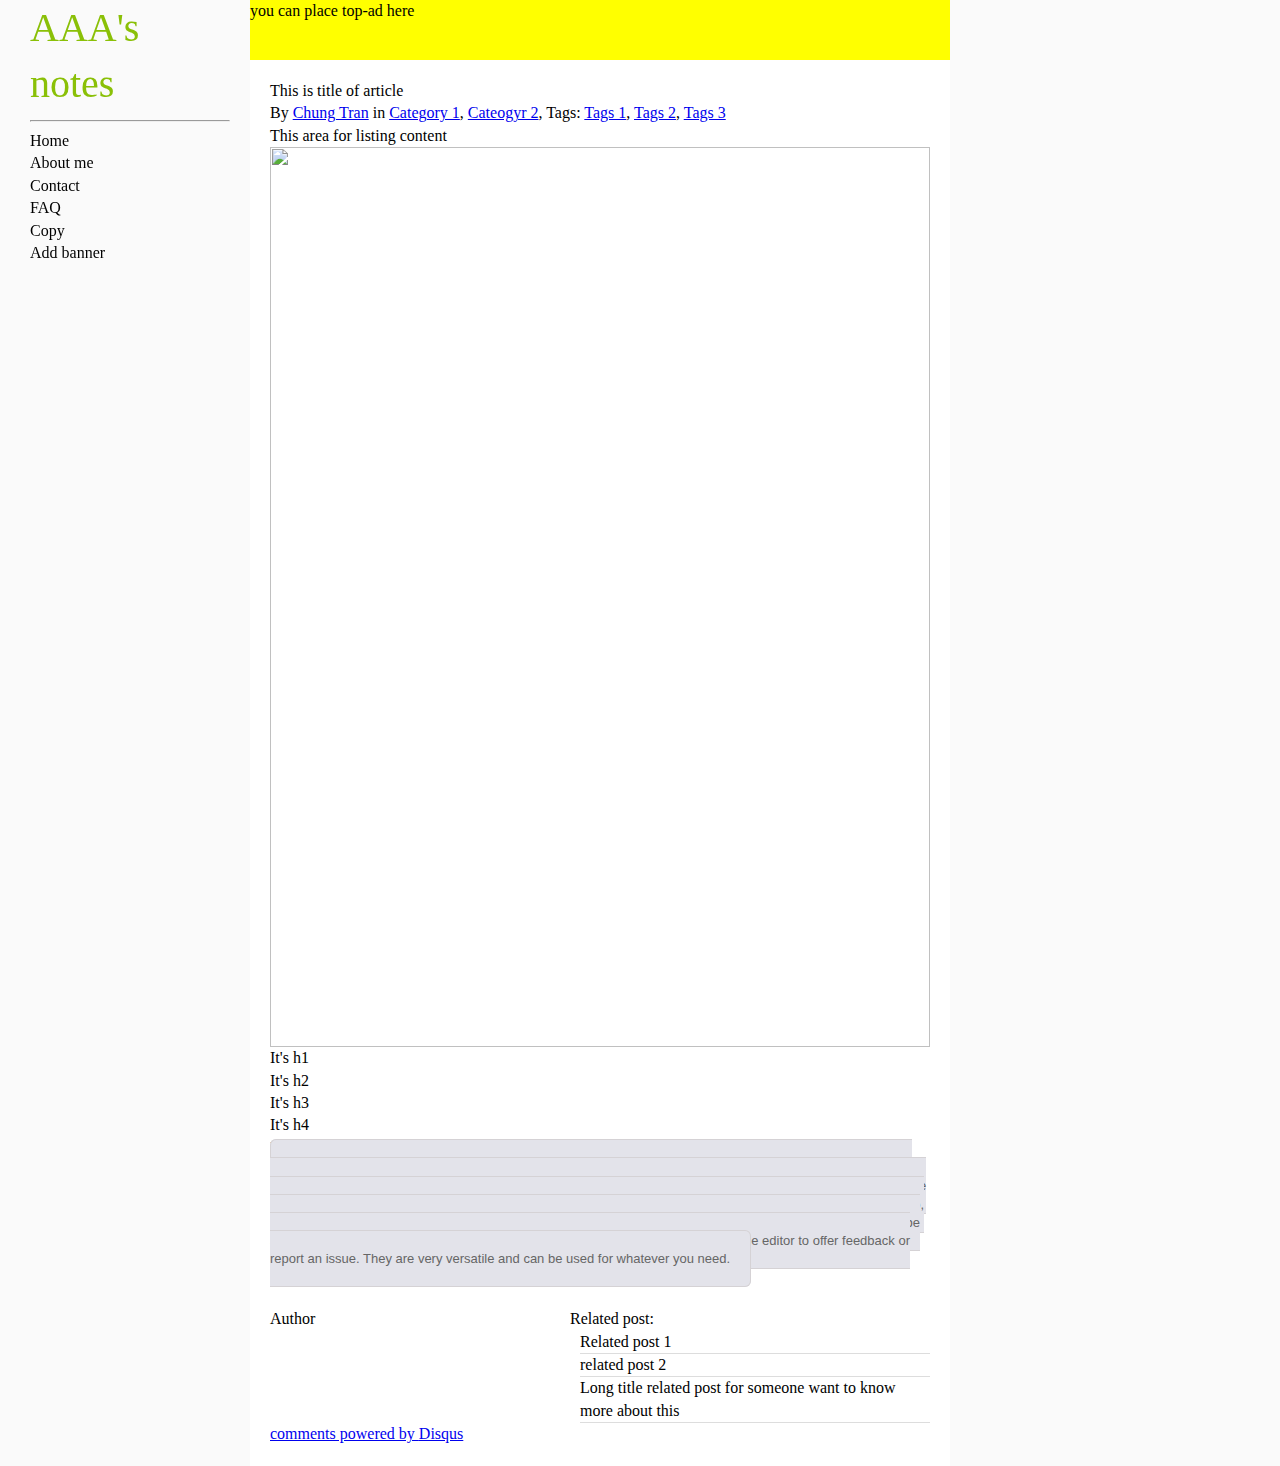
==== post.html @ f933e43a "update post.html" ====
<html>
<head>
	<link rel="stylesheet" type="text/css" href="style.css">
	<title>Index page - AAAAA's notes</title>
</head>
<body>
<div class="container">
	<div class="left-sidebar">
		<div class="sidebar-content">
			<div class="top-title"> AAA's notes</div>

			 <hr/>
			 <ul>
				<li>Home</li>
				<li>About me</li>
				<li>Contact</li>
				<li>FAQ</li>
				<li>Copy</li>
				<li>Add banner</li>
			 </ul>

		</div>
	 
	</div>
	<div class="main">
		<div class="top-adv"> you can place top-ad here</div>
		<div class="listing">
			<article>
				<div class="article-header">
					<h1 class="article-title">
						This is title of article
					</h1>
					<div class="tags">
						By <a href="#">Chung Tran</a> in <a href="#">Category 1</a>, <a href="#">Cateogyr 2</a>, 
						Tags: <a href="#">Tags 1</a>, <a href="#">Tags 2</a>, <a href="#">Tags 3</a>
					</div>
				</div>
				This area for listing content
				<img src="http://expo.getbootstrap.com/screenshots/involvio.jpg"></img>
				<h1>It's h1</h1>
				<h2>It's h2</h2>
				<h3>It's h3</h3>
				<h4>It's h4</h4>
				<h5>It's h5</h5>

				<quote>
					This is a "signoff" box. You can create as many signoffs as you want in the theme options and then insert them into posts via the shortcode builder. Or you can insert a one-off signoff on an individual post basis. The possibilities are endless.
					
					What is a "signoff"? Think of it as a way of telling your readers something before they go, maybe something that you always want to remind them of when they're done reading articles on your site. Maybe a reminder to check out your social profiles, signup for your newsletter, or contact the editor to offer feedback or report an issue. They are very versatile and can be used for whatever you need.
				</quote>
			</article>
			<div class="article-footer">

				<div class="author">

					<h4>Author</h4>
									<!-- Place this tag where you want the widget to render. -->
					<div class="g-person" data-href="//plus.google.com/115514285304243405467" data-layout="landscape" data-rel="author"></div>

					<!-- Place this tag after the last widget tag. -->
					<script type="text/javascript">
					  (function() {
					    var po = document.createElement('script'); po.type = 'text/javascript'; po.async = true;
					    po.src = 'https://apis.google.com/js/platform.js';
					    var s = document.getElementsByTagName('script')[0]; s.parentNode.insertBefore(po, s);
					  })();
					</script>
				</div>
				<div class="related-post">
					<h4>Related post:</h4>
					<ul>
						<li> Related post 1 </li>
						<li> related post 2</li>
						<li> Long title related post for someone want to know more about this </li>
					</ul>
				</div>

				<div id="disqus_thread"></div>
			    <script type="text/javascript">
			        /* * * CONFIGURATION VARIABLES: EDIT BEFORE PASTING INTO YOUR WEBPAGE * * */
			        var disqus_shortname = 'chungblog'; // required: replace example with your forum shortname

			        /* * * DON'T EDIT BELOW THIS LINE * * */
			        (function() {
			            var dsq = document.createElement('script'); dsq.type = 'text/javascript'; dsq.async = true;
			            dsq.src = '//' + disqus_shortname + '.disqus.com/embed.js';
			            (document.getElementsByTagName('head')[0] || document.getElementsByTagName('body')[0]).appendChild(dsq);
			        })();
			    </script>
			    <noscript>Please enable JavaScript to view the <a href="http://disqus.com/?ref_noscript">comments powered by Disqus.</a></noscript>
			    <a href="http://disqus.com" class="dsq-brlink">comments powered by <span class="logo-disqus">Disqus</span></a>
	    
			</div>
		</div>

	</div>
	<div class="right-sidebar">
		<div class="share-bar">
				<!-- Place this tag where you want the +1 button to render. -->
			<div class="g-plusone" data-size="tall"></div>

			<!-- Place this tag after the last +1 button tag. -->
			<script type="text/javascript">
			  (function() {
			    var po = document.createElement('script'); po.type = 'text/javascript'; po.async = true;
			    po.src = 'https://apis.google.com/js/platform.js';
			    var s = document.getElementsByTagName('script')[0]; s.parentNode.insertBefore(po, s);
			  })();
			</script>
		</div>
	</div>
	
</div>


</body>
</html>
---- style.css ----
/**reset css*/

html, body, div, span, applet, object, iframe,
h1, h2, h3, h4, h5, h6, p, blockquote, pre,
a, abbr, acronym, address, big, cite, code,
del, dfn, em, img, ins, kbd, q, s, samp,
small, strike, strong, sub, sup, tt, var,
b, u, i, center,
dl, dt, dd, ol, ul, li,
fieldset, form, label, legend,
table, caption, tbody, tfoot, thead, tr, th, td,
article, aside, canvas, details, embed, 
figure, figcaption, footer, header, hgroup, 
menu, nav, output, ruby, section, summary,
time, mark, audio, video {
	margin: 0;
	padding: 0;
	border: 0;
	font-size: 100%;
	font: inherit;
	vertical-align: baseline;
}
/* HTML5 display-role reset for older browsers */
article, aside, details, figcaption, figure, 
footer, header, hgroup, menu, nav, section {
	display: block;
}
body {
	line-height: 1.4;
	background: #FAFAFA;
}
ol, ul {
	list-style: none;
}
blockquote, q {
	quotes: none;
}
blockquote:before, blockquote:after,
q:before, q:after {
	content: '';
	content: none;
}
table {
	border-collapse: collapse;
	border-spacing: 0;
}

a:hover {
  text-decoration: none;
}

h1, h2, h3 {
  font-weight: 300;
}

/**define layout */
.left-sidebar{
	width: 250px;
	position: fixed;
	top: 0px;
	left: 0px;
	bottom: 0px;  /** for all page*/
	z-index: 10;
}
.sidebar-content {
    margin: 0 20px 0 30px;
}
.main{
	margin-left: 250px;
	width: 700px;
	z-index: 11;
}
.share-bar {

    left: 950px;
    position: fixed;
    top: 100px;
    width: 50px;
    z-index: 100000;
}
/** in left-sidebar*/
.top-title {
 color: 8AC007;
 font-size: 40px;
}
.top-adv{
	height: 60px;
	background: yellow;
}
.listing{
	background: #ffffff;
}
/** content in article*/
article,.article-footer{
	padding: 20px;
	background: #ffffff;
}

.author{
	float: left;
	width: 300px;
}
.related-post{
	float: left;
	width: 360px;
}
.related-post > ul{
    margin-left: 10px;
}
.related-post li {
    border-bottom: 1px solid #DDDDDD;
}
article img{
	width: 100%;
}

quote{
	background: none repeat scroll 0% 0% rgb(227, 227, 234);
	position: relative;
	border: 1px solid rgb(213, 210, 213);
	color: rgb(102, 102, 102);
	font-family: Asap,Sans-Serif;
	font-size: 13px;
	border-radius: 6px;
	min-height: 40px;
	margin: 20px 0px;
	padding: 20px 20px 20px 75px;
}
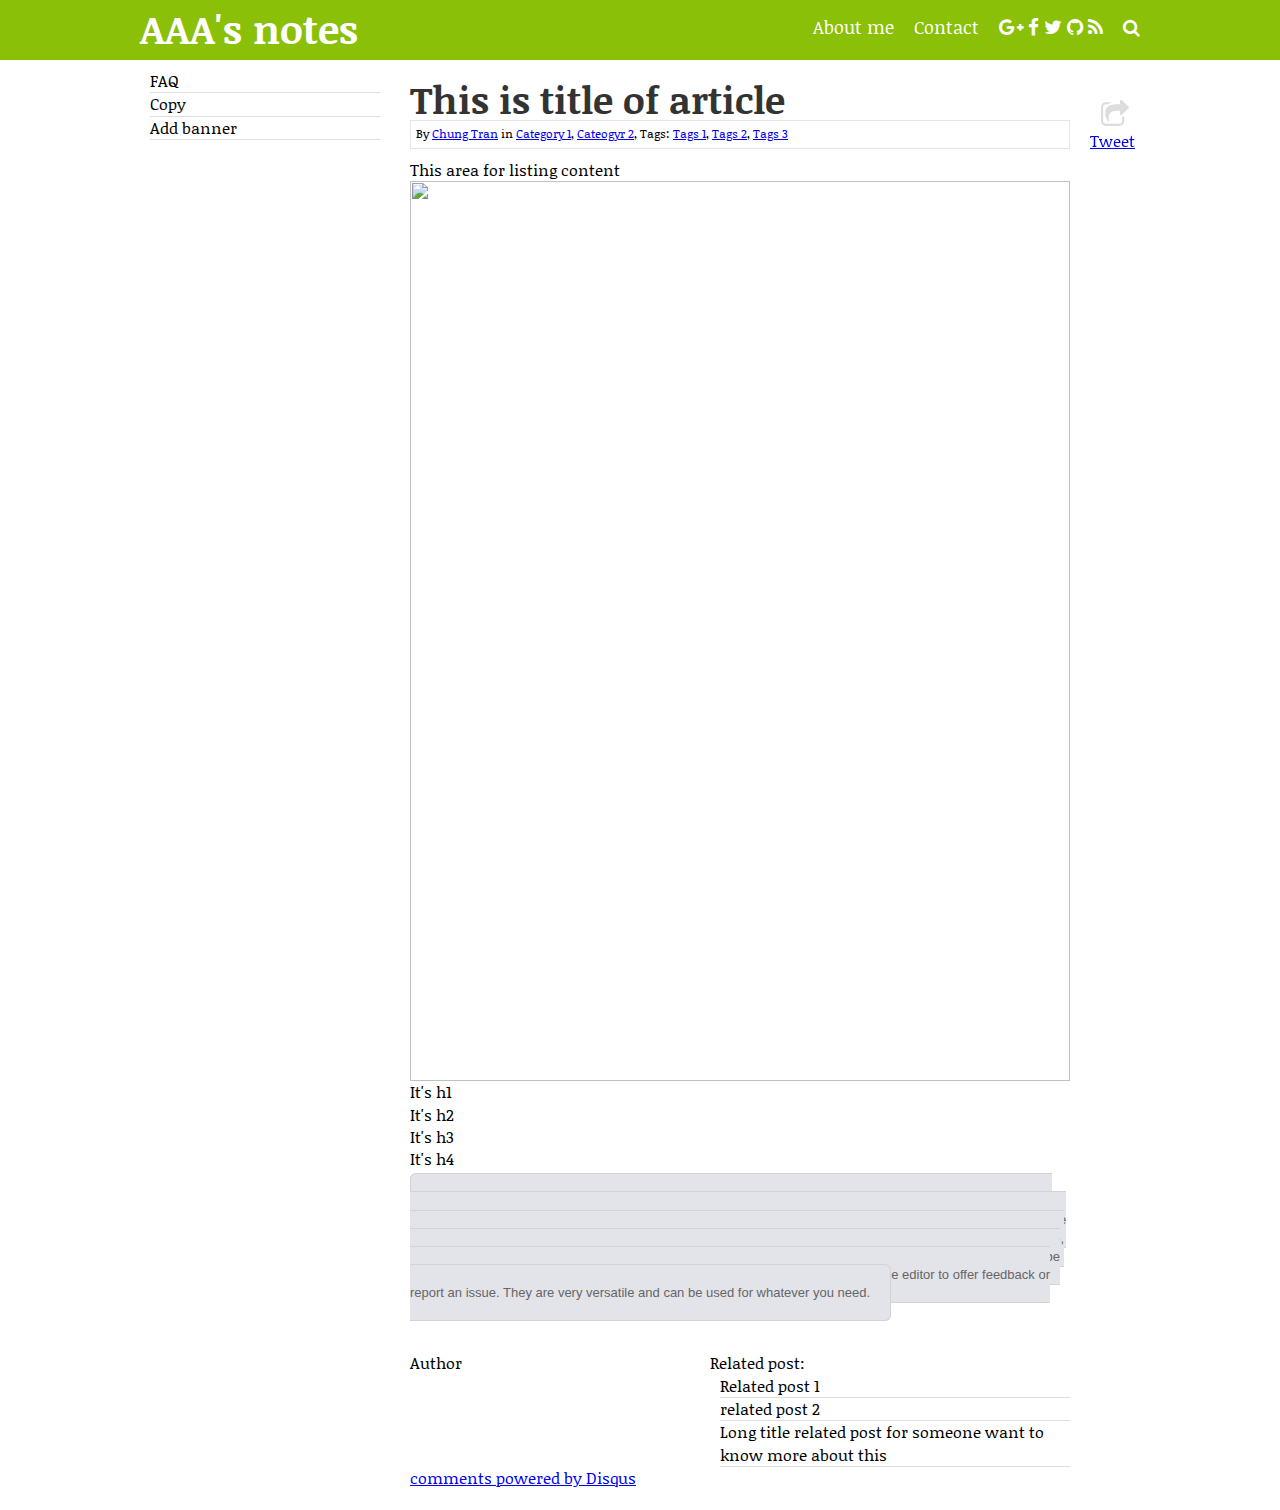
==== commit ae228bd2: "add top menu" ====
--- a/post.html
+++ b/post.html
@@ -1,19 +1,39 @@
 <html>
 <head>
 	<link rel="stylesheet" type="text/css" href="style.css">
+	<link href='http://fonts.googleapis.com/css?family=Noticia+Text:400,400italic,700,700italic&subset=latin,vietnamese' rel='stylesheet' type='text/css'>
+	<link href="//netdna.bootstrapcdn.com/font-awesome/4.0.3/css/font-awesome.css" rel="stylesheet">
+
 	<title>Index page - AAAAA's notes</title>
 </head>
 <body>
-<div class="container">
+<header>
+	<div class="container">
+		<div class="top-title"> AAA's notes</div>
+		<ul class="top-nav">
+			<li><a href="#">About me</a></li>
+			<li><a href="#">Contact</a></li>
+			<li class="social-mark">
+				<a href="#"><i class="fa fa-google-plus"></i></a>
+				<a href="#"><i class="fa fa-facebook"></i></a>
+				<a href="#"><i class="fa fa-twitter"></i></a>
+				<a href="#"><i class="fa fa-github"></i></a>
+				<a href="#"><i class="fa fa-rss"></i></a>
+			</li>
+			<li class="top-search">
+				<i class="fa fa-search"></i>
+			</li>
+		</ul>
+
+	</div>
+	
+</header>
+<div class="container top-60">
 	<div class="left-sidebar">
 		<div class="sidebar-content">
-			<div class="top-title"> AAA's notes</div>
-
-			 <hr/>
 			 <ul>
-				<li>Home</li>
-				<li>About me</li>
-				<li>Contact</li>
+			
+				
 				<li>FAQ</li>
 				<li>Copy</li>
 				<li>Add banner</li>
@@ -23,31 +43,34 @@
 	 
 	</div>
 	<div class="main">
-		<div class="top-adv"> you can place top-ad here</div>
+		<!-- <div class="top-adv"> you can place top-ad here</div> -->
 		<div class="listing">
 			<article>
 				<div class="article-header">
 					<h1 class="article-title">
 						This is title of article
 					</h1>
-					<div class="tags">
+					<div class="article-meta">
 						By <a href="#">Chung Tran</a> in <a href="#">Category 1</a>, <a href="#">Cateogyr 2</a>, 
 						Tags: <a href="#">Tags 1</a>, <a href="#">Tags 2</a>, <a href="#">Tags 3</a>
 					</div>
 				</div>
-				This area for listing content
-				<img src="http://expo.getbootstrap.com/screenshots/involvio.jpg"></img>
-				<h1>It's h1</h1>
-				<h2>It's h2</h2>
-				<h3>It's h3</h3>
-				<h4>It's h4</h4>
-				<h5>It's h5</h5>
+				<div class="article-content">
+					This area for listing content
+					<img src="http://expo.getbootstrap.com/screenshots/involvio.jpg"></img>
+					<h1>It's h1</h1>
+					<h2>It's h2</h2>
+					<h3>It's h3</h3>
+					<h4>It's h4</h4>
+					<h5>It's h5</h5>
 
-				<quote>
-					This is a "signoff" box. You can create as many signoffs as you want in the theme options and then insert them into posts via the shortcode builder. Or you can insert a one-off signoff on an individual post basis. The possibilities are endless.
-					
-					What is a "signoff"? Think of it as a way of telling your readers something before they go, maybe something that you always want to remind them of when they're done reading articles on your site. Maybe a reminder to check out your social profiles, signup for your newsletter, or contact the editor to offer feedback or report an issue. They are very versatile and can be used for whatever you need.
-				</quote>
+					<quote>
+						This is a "signoff" box. You can create as many signoffs as you want in the theme options and then insert them into posts via the shortcode builder. Or you can insert a one-off signoff on an individual post basis. The possibilities are endless.
+						
+						What is a "signoff"? Think of it as a way of telling your readers something before they go, maybe something that you always want to remind them of when they're done reading articles on your site. Maybe a reminder to check out your social profiles, signup for your newsletter, or contact the editor to offer feedback or report an issue. They are very versatile and can be used for whatever you need.
+					</quote>
+				</div>
+				
 			</article>
 			<div class="article-footer">
 
@@ -96,9 +119,16 @@
 	</div>
 	<div class="right-sidebar">
 		<div class="share-bar">
+			<i class="fa fa-share-square-o"></i>
+			<div id="fb-root"></div>
 				<!-- Place this tag where you want the +1 button to render. -->
 			<div class="g-plusone" data-size="tall"></div>
 
+			<a href="https://twitter.com/share" class="twitter-share-button" data-url="https://dev.twitter.com/pages/tweet_button" data-via="your_screen_name" data-lang="en" data-related="anywhereTheJavascriptAPI" data-count="vertical">Tweet</a>
+			<script src="//platform.linkedin.com/in.js" type="text/javascript">
+ lang: en_US
+</script>
+<script type="IN/Share" data-counter="top"></script>
 			<!-- Place this tag after the last +1 button tag. -->
 			<script type="text/javascript">
 			  (function() {
@@ -107,6 +137,18 @@
 			    var s = document.getElementsByTagName('script')[0]; s.parentNode.insertBefore(po, s);
 			  })();
 			</script>
+
+			<script>(function(d, s, id) {
+			  var js, fjs = d.getElementsByTagName(s)[0];
+			  if (d.getElementById(id)) return;
+			  js = d.createElement(s); js.id = id;
+			  js.src = "//connect.facebook.net/en_US/all.js#xfbml=1&appId=1438477833042163";
+			  fjs.parentNode.insertBefore(js, fjs);
+			}(document, 'script', 'facebook-jssdk'));</script>
+
+			    
+
+    			<script>!function(d,s,id){var js,fjs=d.getElementsByTagName(s)[0];if(!d.getElementById(id)){js=d.createElement(s);js.id=id;js.src="https://platform.twitter.com/widgets.js";fjs.parentNode.insertBefore(js,fjs);}}(document,"script","twitter-wjs");</script>
 		</div>
 	</div>
 	
--- a/style.css
+++ b/style.css
@@ -27,7 +27,8 @@
 }
 body {
 	line-height: 1.4;
-	background: #FAFAFA;
+	font-family: 'Noticia Text', serif;
+	
 }
 ol, ul {
 	list-style: none;
@@ -50,39 +51,104 @@
 }
 
 h1, h2, h3 {
-  font-weight: 300;
-}
+
+	font-weight: 300;
+}
+
 
 /**define layout */
-.left-sidebar{
-	width: 250px;
-	position: fixed;
-	top: 0px;
-	left: 0px;
-	bottom: 0px;  /** for all page*/
-	z-index: 10;
-}
-.sidebar-content {
-    margin: 0 20px 0 30px;
-}
+
+header {
+    display: block;
+    left: 0;
+    position: fixed;
+    right: 0;
+    top: 0;
+    z-index: 10;
+    background: none repeat scroll 0 0 #8AC007;
+}
+.container {
+    float: auto;
+    margin: 0 auto;
+    width: 1000px;
+}
+.top-60{
+	margin-top: 60px;
+}
+.top-title {
+	float: left;
+    color: #FFFFFF;
+    font-size: 40px;
+    font-weight: bolder;
+    text-align: center;
+    height: 60px;
+}
+.top-nav {
+    //background: none repeat scroll 0 0 #FFFF00;
+    color: #FFFFFF;
+    float: right;
+
+    margin-top: 15px;
+}
+.top-nav > li {
+    float: left;
+    font-size: 18px;
+    margin-left: 20px;
+}
+.top-nav>li>a{
+	color: #FFFFFF;
+	text-decoration: none;
+}
+.social-mark > a {
+    
+    font-size: 19px;
+}
+.top-nav>li>a:hover{
+	font-size: 24px;
+	font-weight: bold;
+}
+.left-sidebar {
+    background: none repeat scroll 0 0 #FFFFFF;
+    bottom: 0;
+    float: left;
+    top: 0;
+    width: 250px;
+    z-index: 10;
+}
+
 .main{
 	margin-left: 250px;
 	width: 700px;
 	z-index: 11;
 }
+.right-sidebar{
+	float: right;
+	width: 50px;
+}
+.sidebar-content li {
+    border-bottom: 1px solid #DDDDDD;
+}
 .share-bar {
 
-    left: 950px;
+   // left: 950px;
     position: fixed;
     top: 100px;
     width: 50px;
     z-index: 100000;
 }
+.share-bar>.fa.fa-share-square-o {
+    color: #DDDDDD;
+    font-size: 30px;
+    text-align: center;
+    width: 100%;
+}
 /** in left-sidebar*/
-.top-title {
- color: 8AC007;
- font-size: 40px;
-}
+
+
+.sidebar-content {
+    padding: 10px;
+}
+
 .top-adv{
 	height: 60px;
 	background: yellow;
@@ -91,6 +157,24 @@
 	background: #ffffff;
 }
 /** content in article*/
+.article-meta{
+    border: 1px solid #E6E6E6;
+    font-size: 12px;
+    padding: 5px;
+}
+
+.article-content {
+    background: none repeat scroll 0 0 #FFFFFF;
+    padding-bottom: 10px;
+    padding-top: 10px;
+}
+.article-title{
+	font-size: 38px;
+	font-weight: bold;
+	color: #333333;
+	line-height: 40px;
+    text-decoration: none;
+}
 article,.article-footer{
 	padding: 20px;
 	background: #ffffff;
@@ -125,4 +209,10 @@
 	min-height: 40px;
 	margin: 20px 0px;
 	padding: 20px 20px 20px 75px;
+}
+/** responsive customizing*/
+
+/** need change to glyphicon*/
+.icon-facebook{
+	background-image: url("./glyphicon/facebook.png");
 }